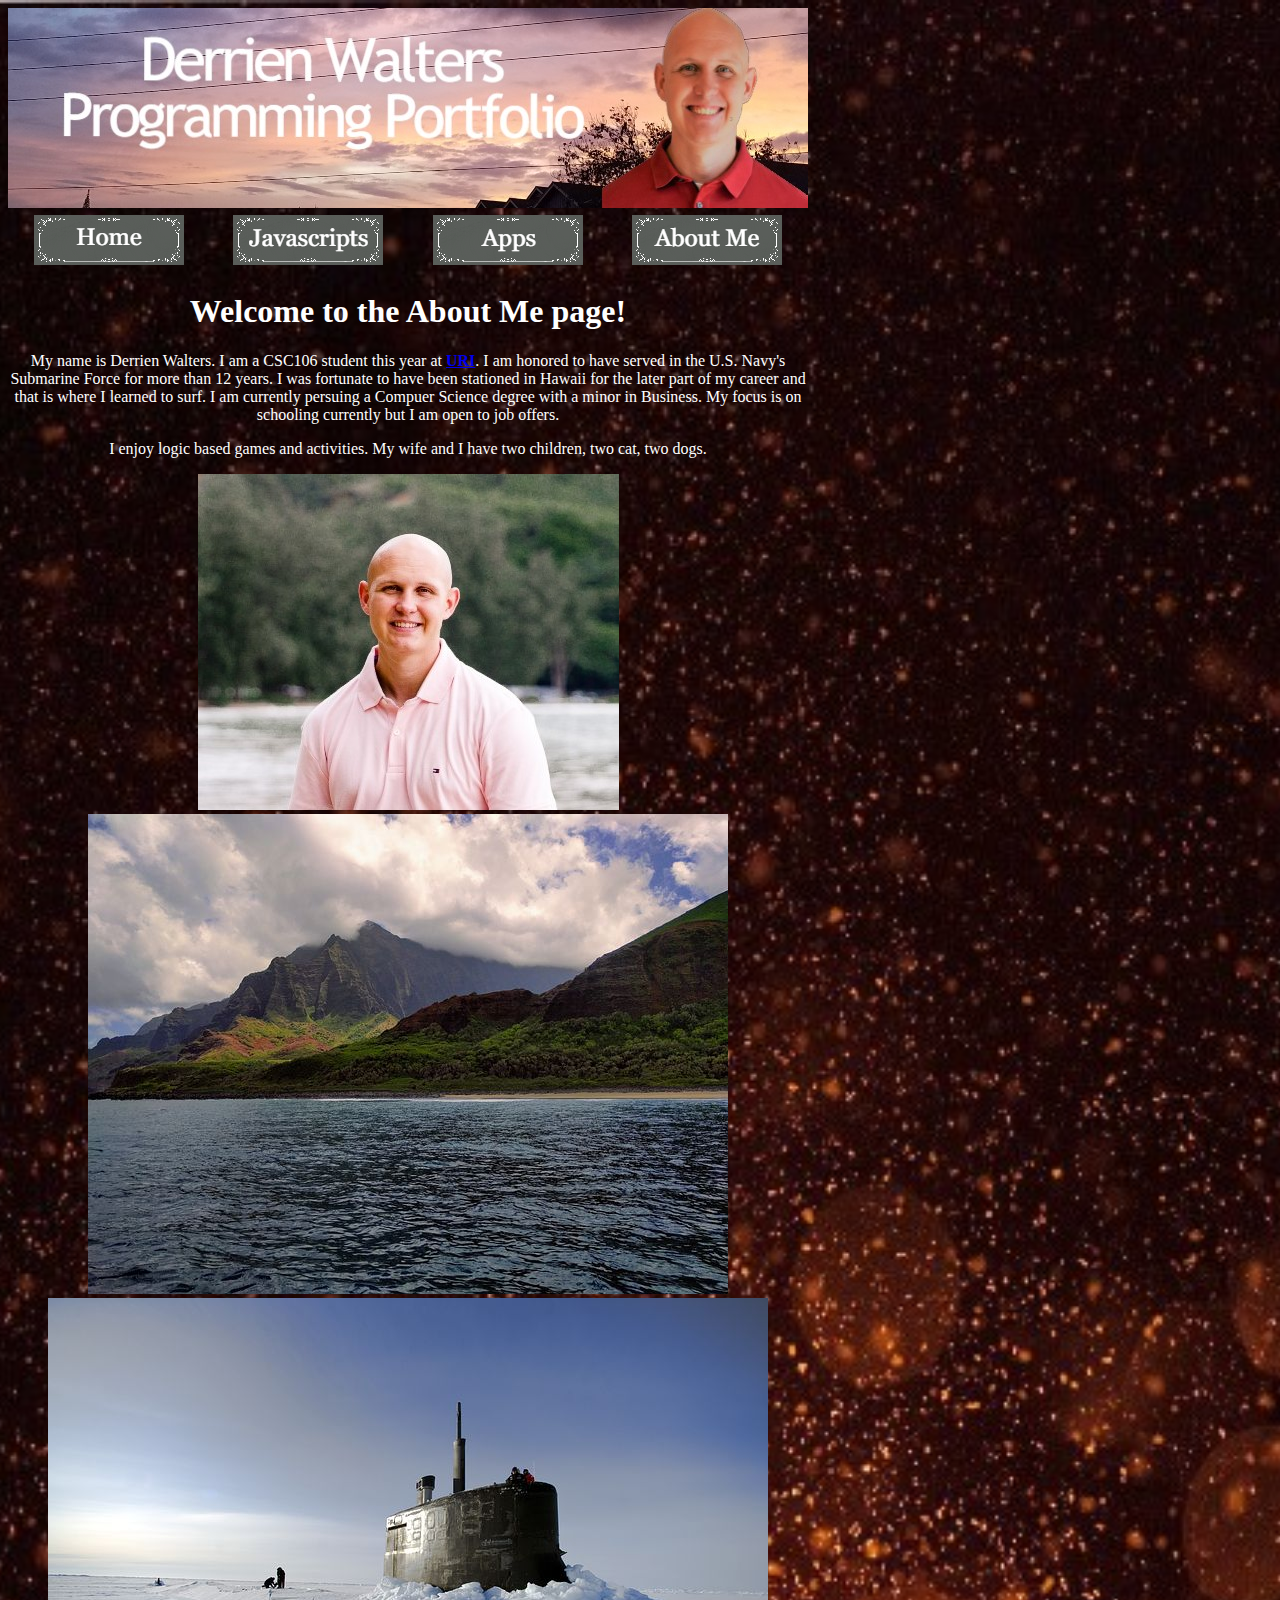
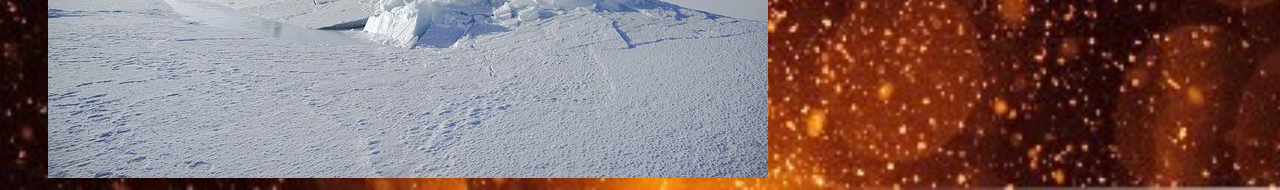
==== about.html @ 22b5379e "Update about.html" ====
<!DOCTYPE html>
<html>
  <head>
  <meta charset="utf-8">
                 <title> Hello World! About Tab title</title>
    <style>
      .nav-table {width: 800px;
      }
      #nav-td { width: 200px: text-align:center;
      } 
      body {background-image: url("myBackground2.jpg");
    background-position: center;    
    background-repeat: no-repeat;
    background-size: cover;
    background-color: rbg(153, 153 ,102);
    }
      h1 {color: white;}
      p {color: rgb(255, 255, 255)}
      .set1 {text-align: center; 
        width: 800px;
      paddig-left: 340px;
      }
    </style>
                   
  </head>
  <body>
   <div class="set1">
       <img src="myBanner.jpg">  
    <table class="nav-table">
    <thead>
      <tr>
        <td id="nav-td"><a href="index.html"><img src="Home.png"></a></td>
        <td id="nav-td"><a href="javascripts.html"><img src="javascript.png"></a></td>
        <td id="nav-td"><a href="apps.html"><img src="apps.png"></a></td>
        <td id="nav-td"><a href="about.html"><img src="about.png"></a></td>
      </tr>
    </thead>
    </table>
     <h1>  Welcome to the About Me page! </h1>
    <p> My name is Derrien Walters. I am a CSC106 student this year at <a href="https://uri.edu"><strong>URI</strong></a>. I am honored to have served in the U.S. Navy's Submarine Force for 
      more than 12 years. I was fortunate to have been stationed in Hawaii for the later part of my career and that is where I learned to surf.
      I am currently persuing a Compuer Science degree with a minor in Business. My focus is on schooling currently but I am open to job offers.
    </p>
    <p> I enjoy logic based games and activities. My wife and I have two children, two cat, two dogs. 
    </p>
     <img id=derrien src="derrien.jpg"><img id=hawaii src="hawaii.jpg"><img id=sub src="sub.jpg">
    </div>
  </body>
                 </html>
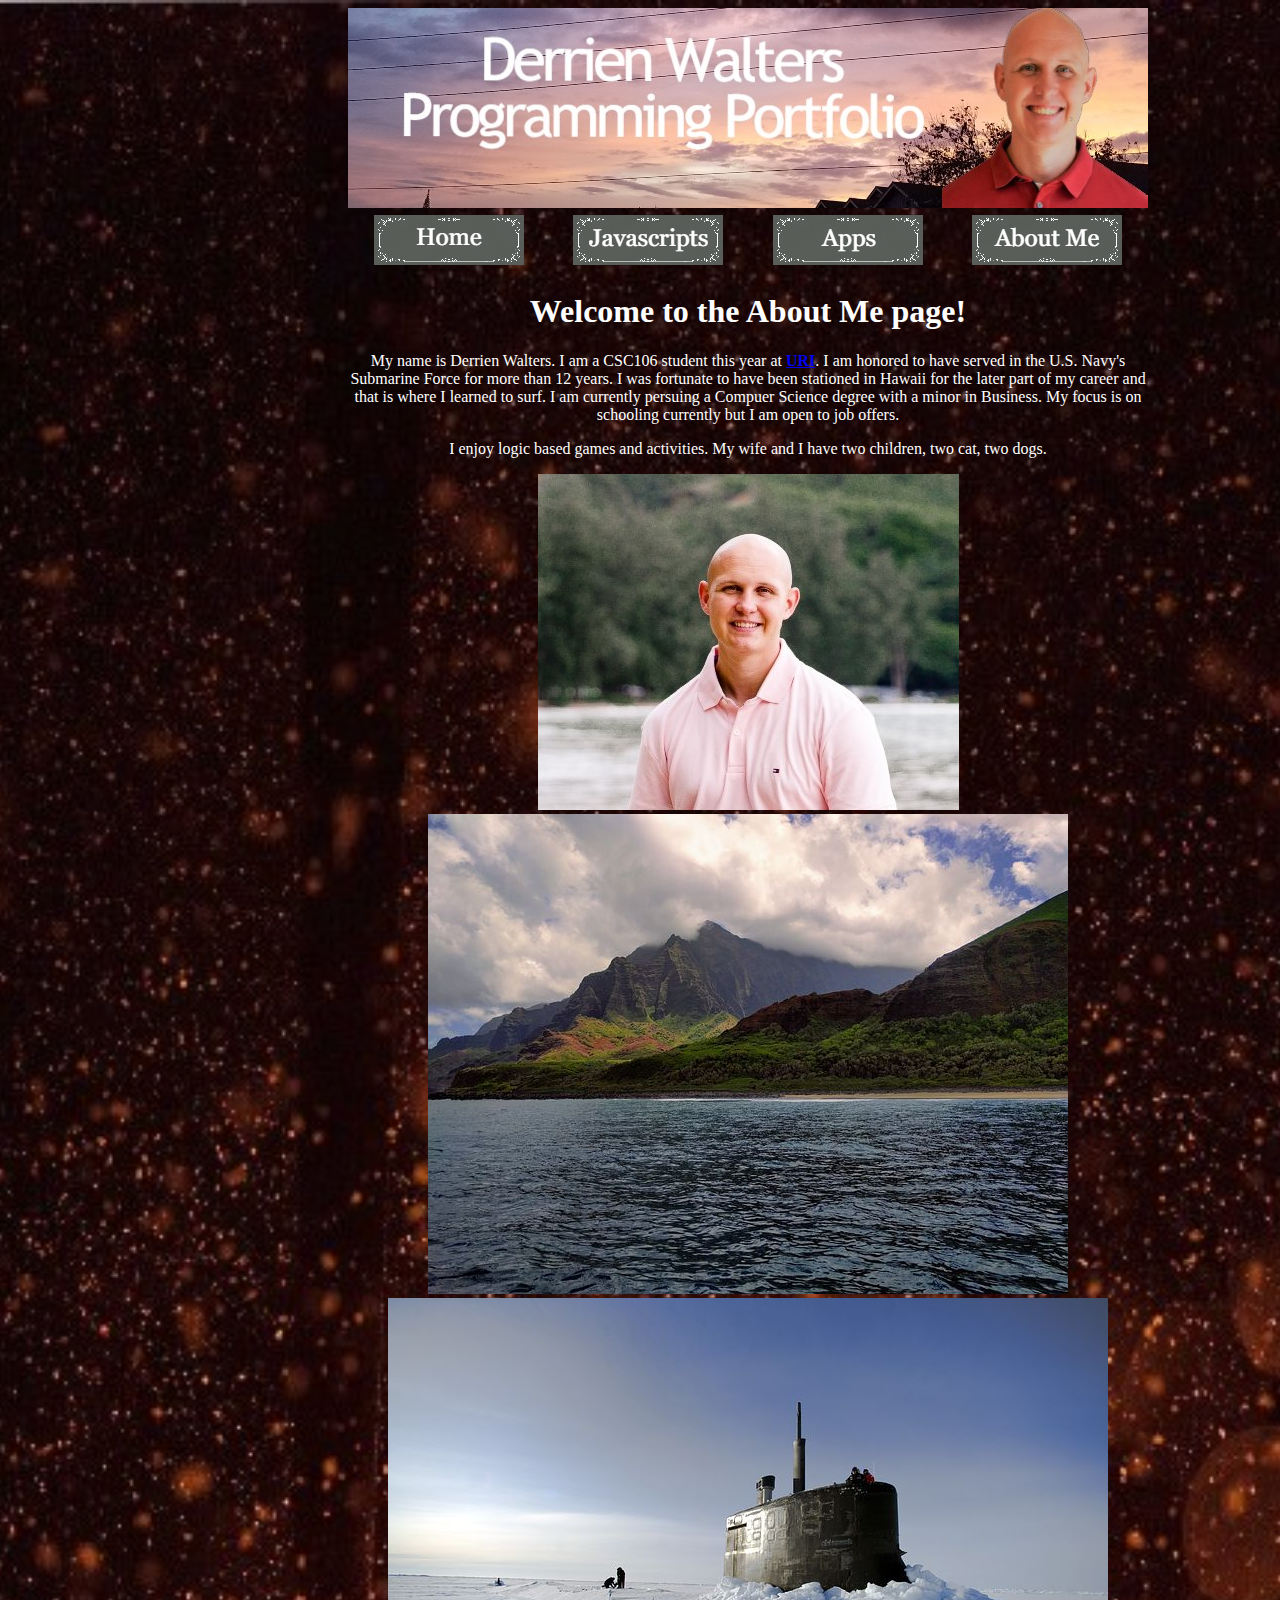
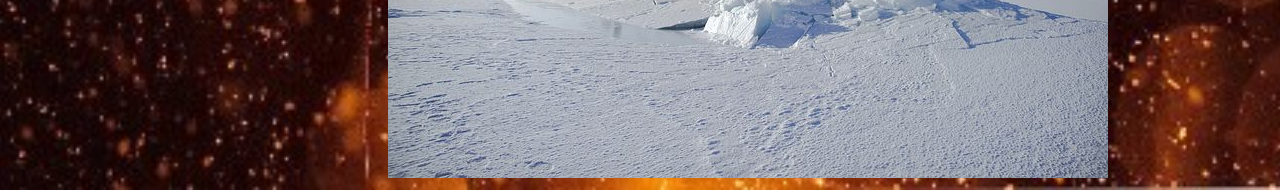
==== commit 2162afaa: "Update about.html" ====
--- a/about.html
+++ b/about.html
@@ -18,7 +18,7 @@
       p {color: rgb(255, 255, 255)}
       .set1 {text-align: center; 
         width: 800px;
-      paddig-left: 340px;
+      padding-left: 340px;
       }
     </style>
                    
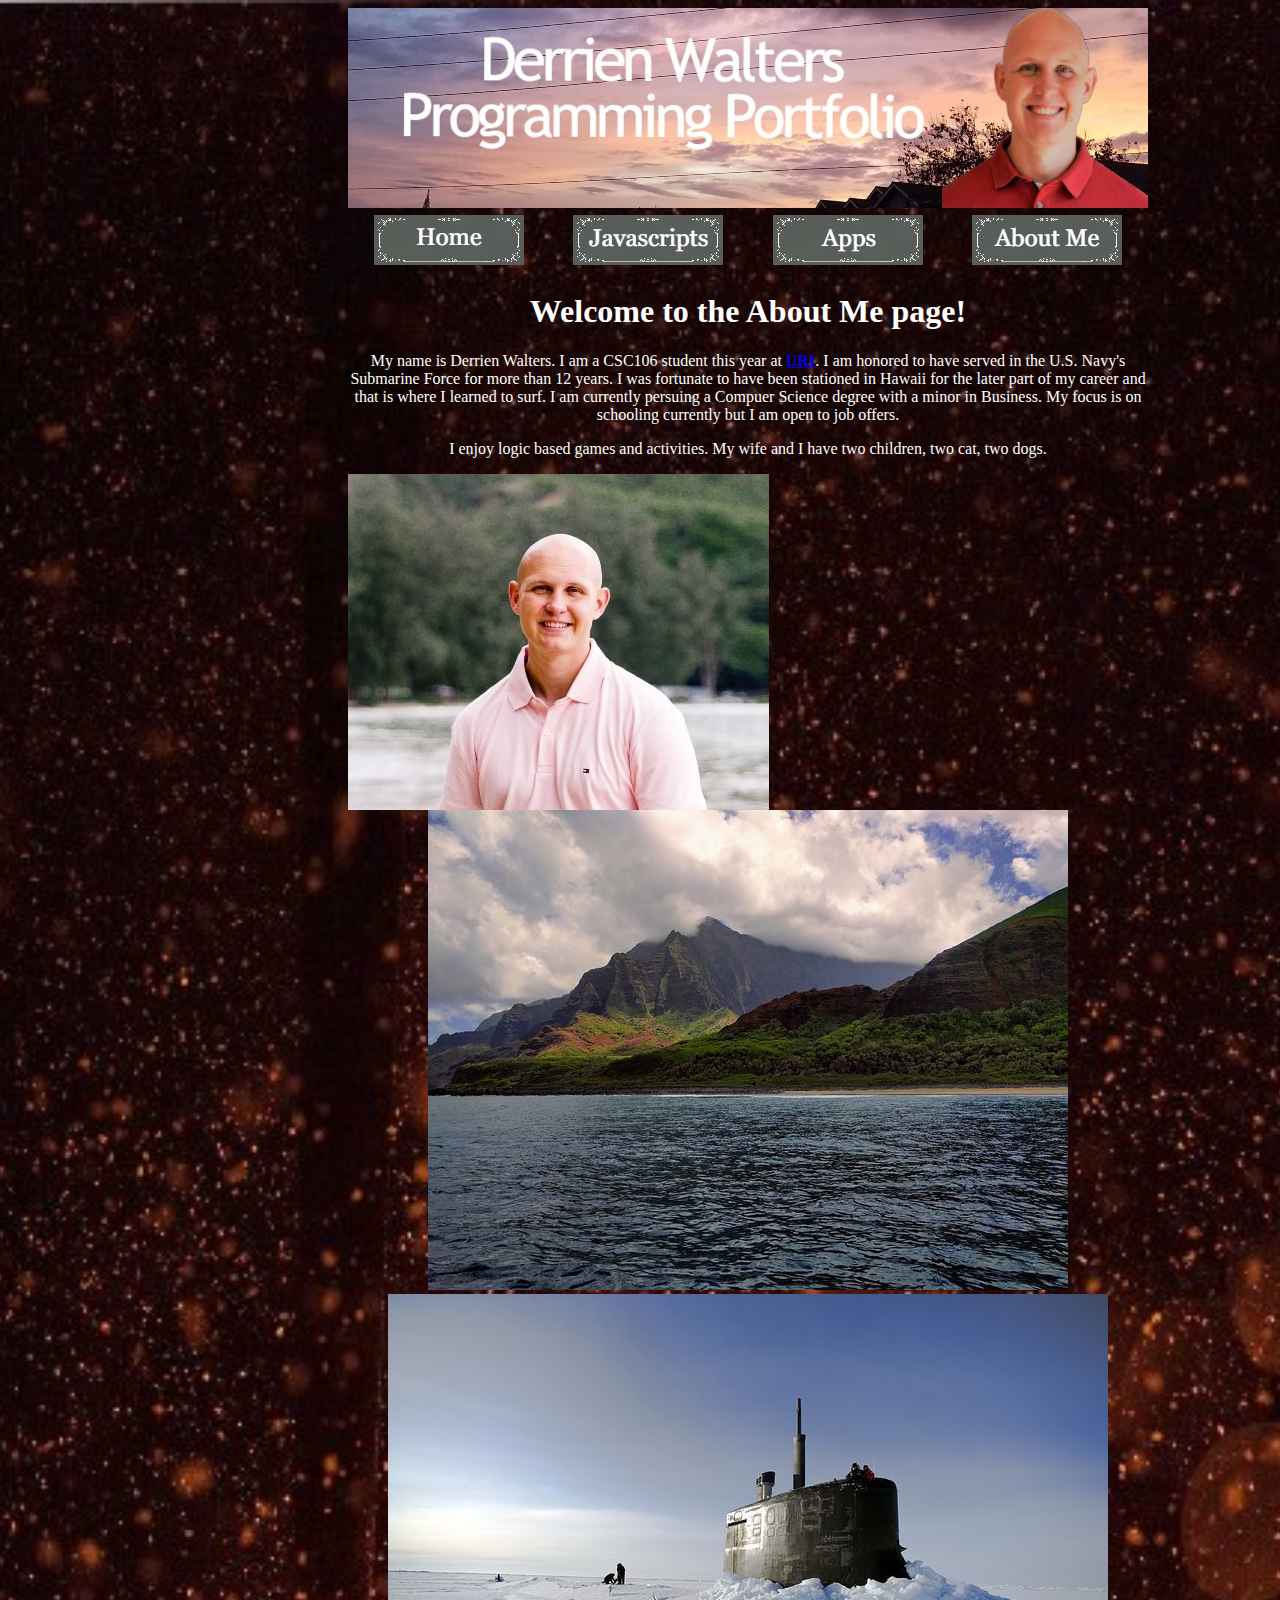
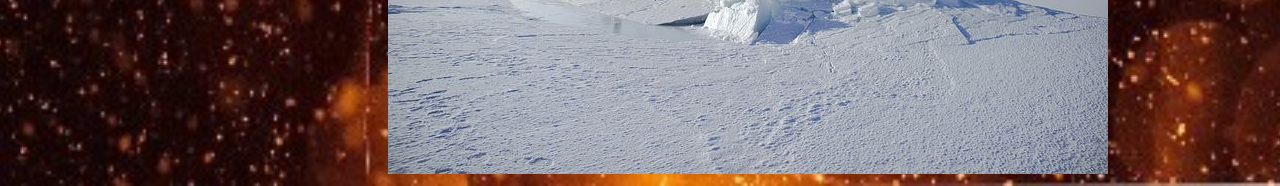
==== commit 320ae74c: "Update about.html" ====
--- a/about.html
+++ b/about.html
@@ -16,6 +16,7 @@
     }
       h1 {color: white;}
       p {color: rgb(255, 255, 255)}
+      #derrien1 {float: left;}
       .set1 {text-align: center; 
         width: 800px;
       padding-left: 340px;
@@ -43,7 +44,7 @@
     </p>
     <p> I enjoy logic based games and activities. My wife and I have two children, two cat, two dogs. 
     </p>
-     <img id=derrien src="derrien.jpg"><img id=hawaii src="hawaii.jpg"><img id=sub src="sub.jpg">
+     <img id=derrien1 src="derrien.jpg"><img id=hawaii src="hawaii.jpg"><img id=sub src="sub.jpg">
     </div>
   </body>
                  </html>
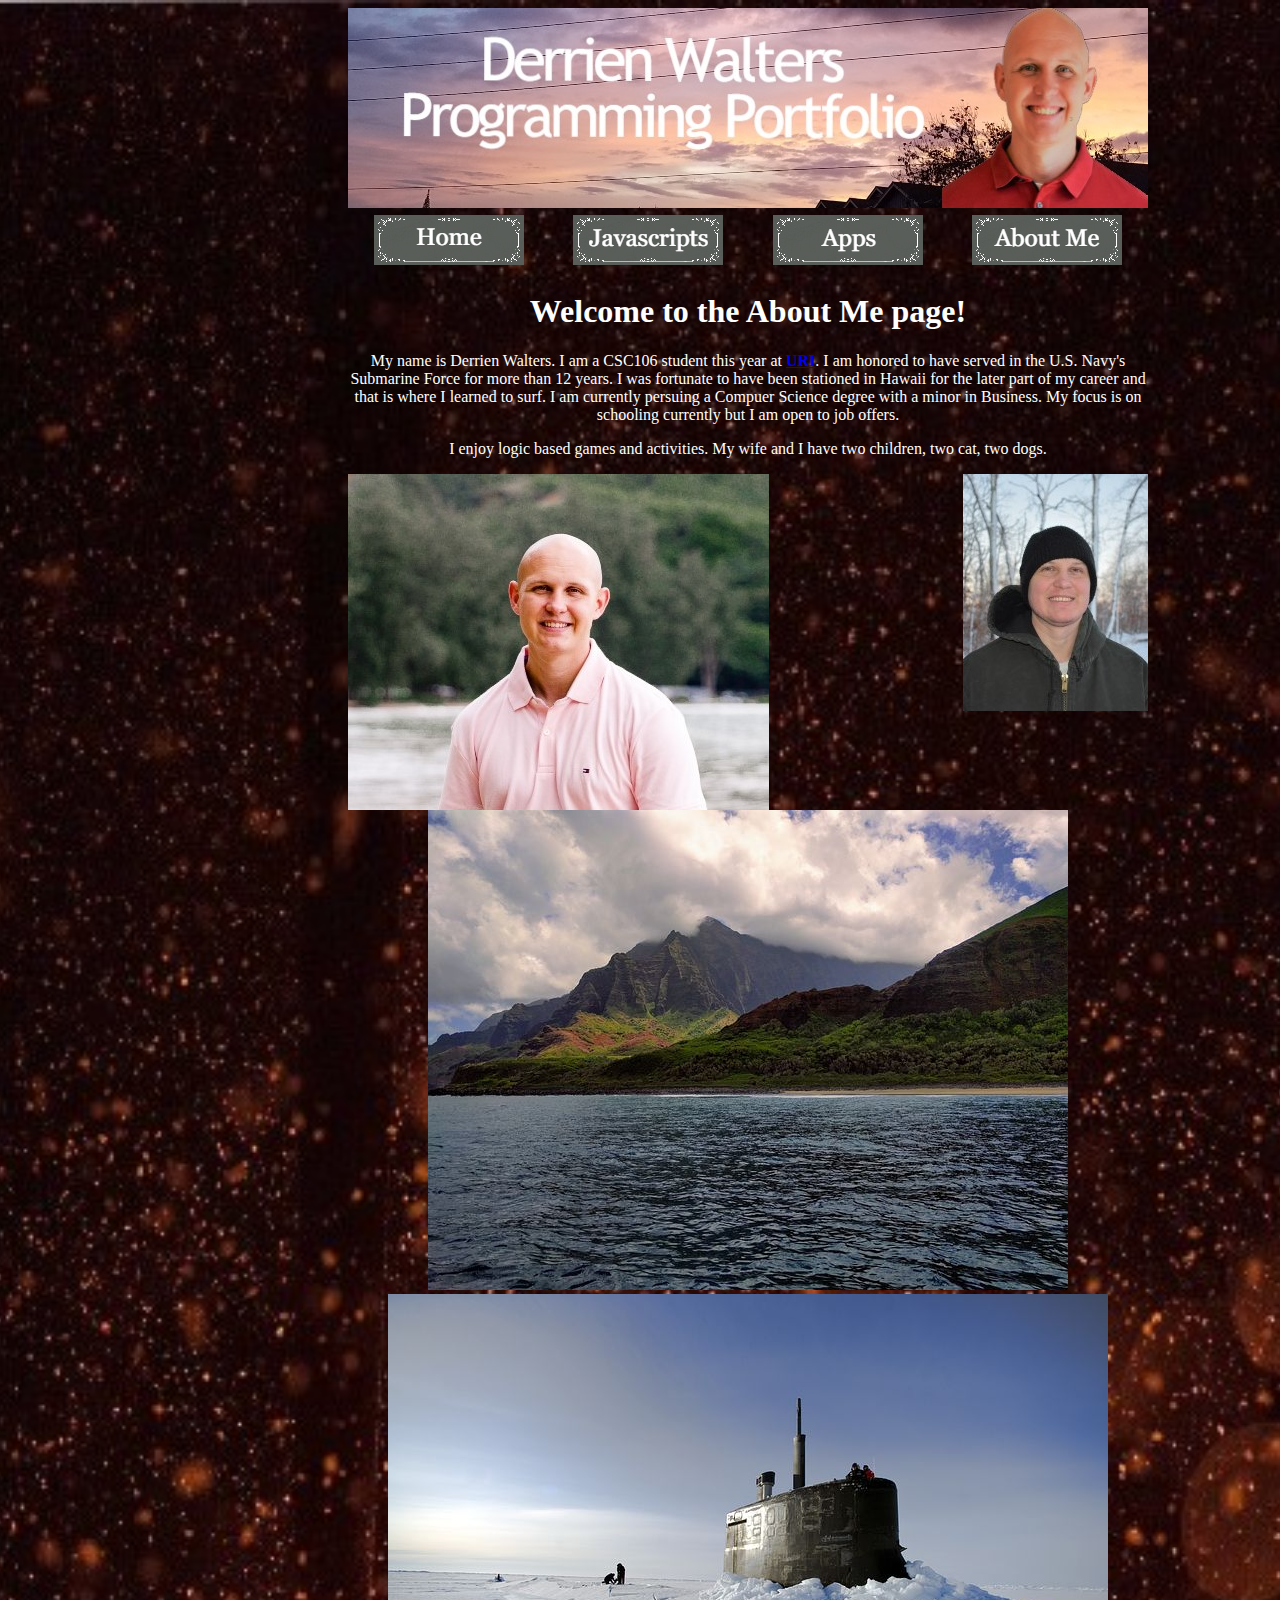
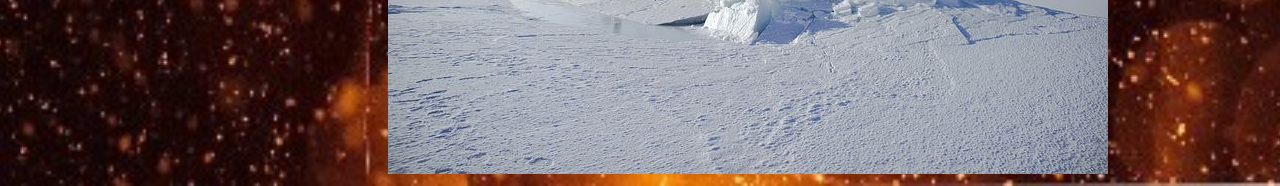
==== commit eb41a829: "Update about.html" ====
--- a/about.html
+++ b/about.html
@@ -17,6 +17,7 @@
       h1 {color: white;}
       p {color: rgb(255, 255, 255)}
       #derrien1 {float: left;}
+      #derrien2 {float: right;}
       .set1 {text-align: center; 
         width: 800px;
       padding-left: 340px;
@@ -44,7 +45,7 @@
     </p>
     <p> I enjoy logic based games and activities. My wife and I have two children, two cat, two dogs. 
     </p>
-     <img id=derrien1 src="derrien.jpg"><img id=hawaii src="hawaii.jpg"><img id=sub src="sub.jpg">
+     <img id=derrien1 src="derrien.jpg"><img id=derrien2 src="derrien2.JPG"><img id=hawaii src="hawaii.jpg"><img id=sub src="sub.jpg">
     </div>
   </body>
                  </html>
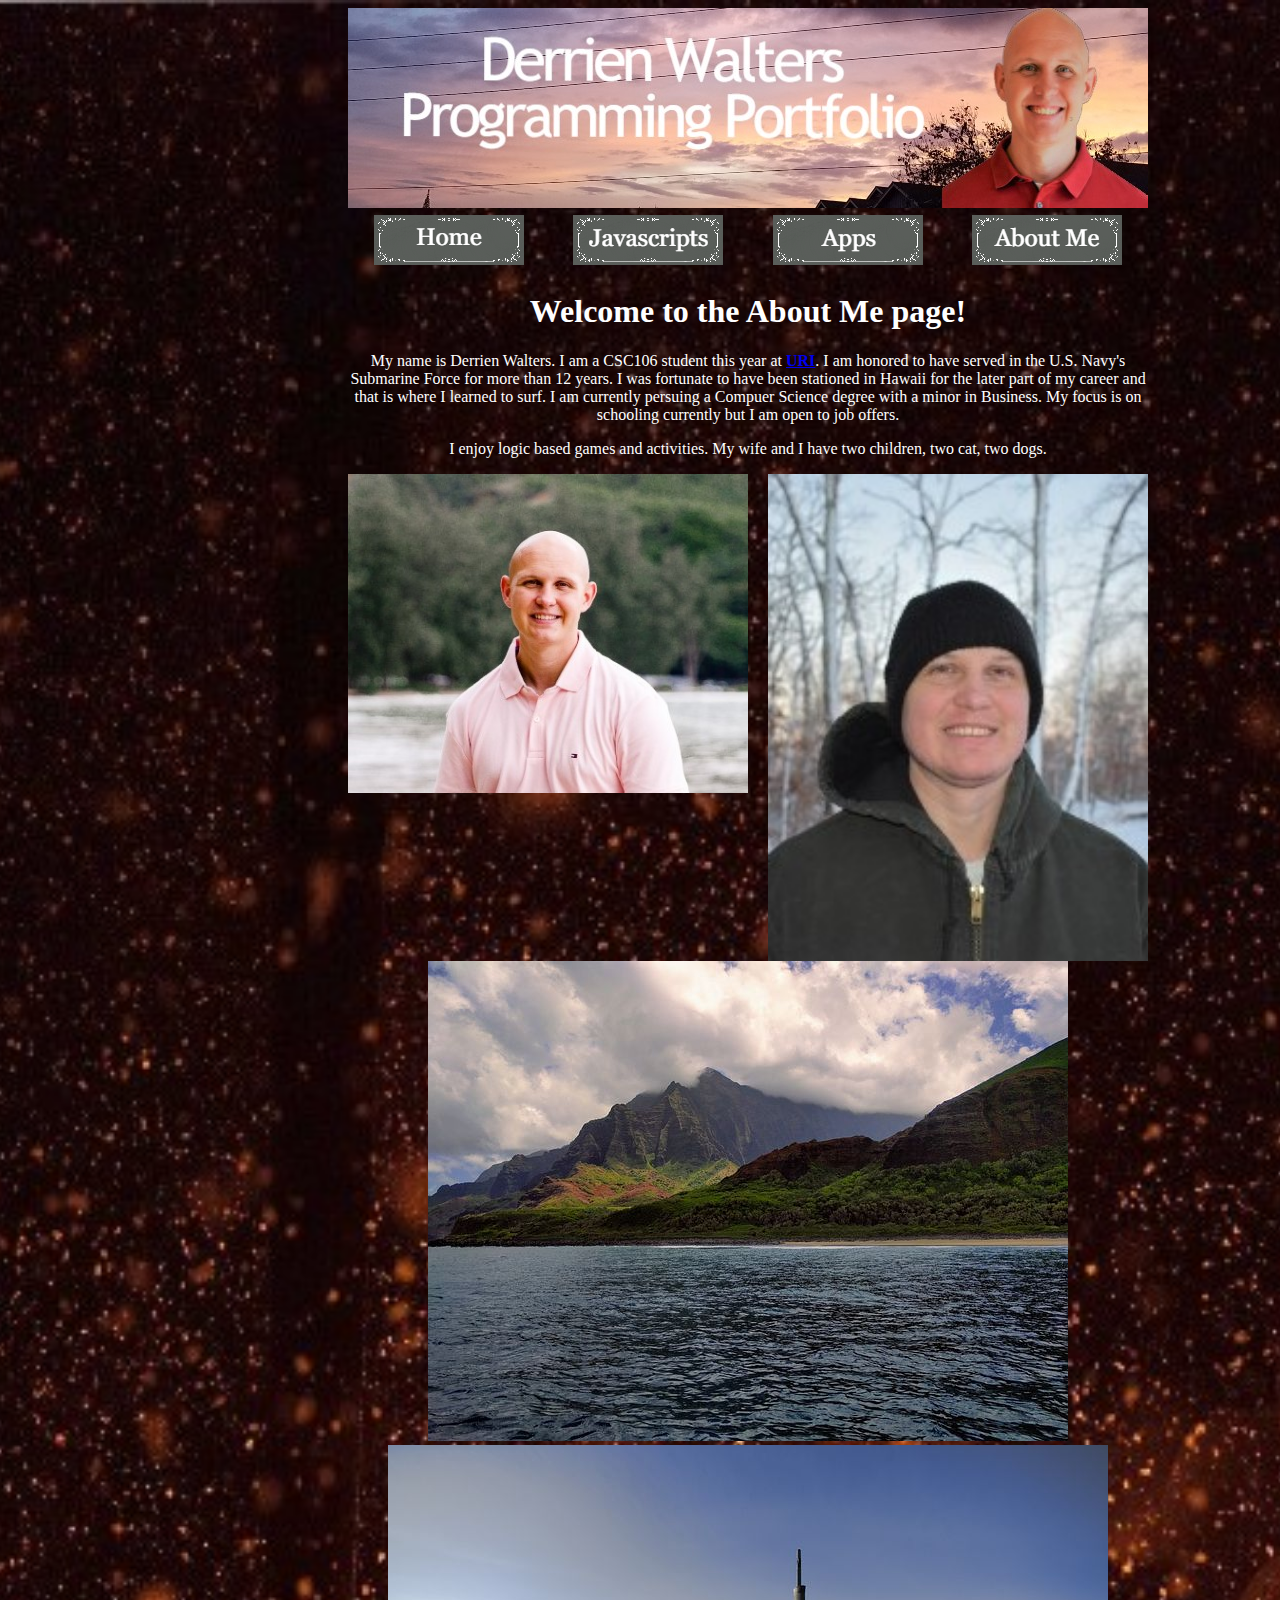
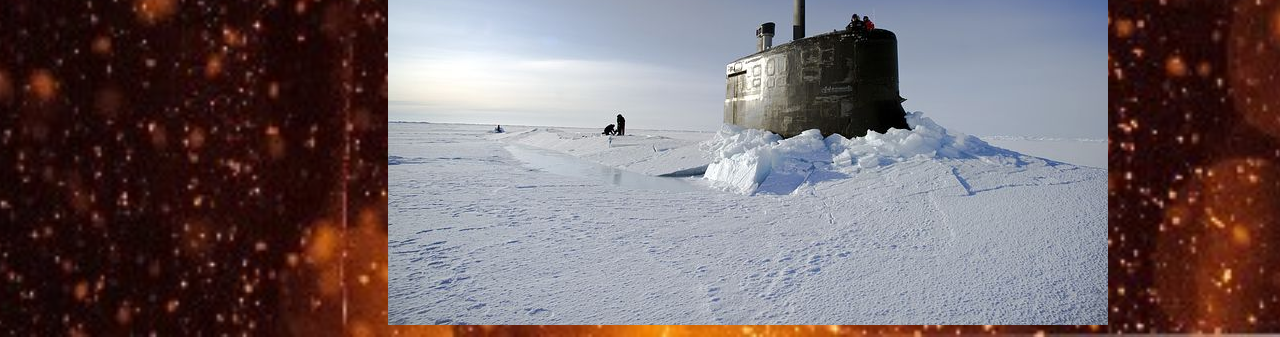
==== commit ff409301: "Update about.html" ====
--- a/about.html
+++ b/about.html
@@ -16,8 +16,8 @@
     }
       h1 {color: white;}
       p {color: rgb(255, 255, 255)}
-      #derrien1 {float: left;}
-      #derrien2 {float: right;}
+      #derrien1 {float: left; width: 400px}
+      #derrien2 {float: right; width: 380px;}
       .set1 {text-align: center; 
         width: 800px;
       padding-left: 340px;
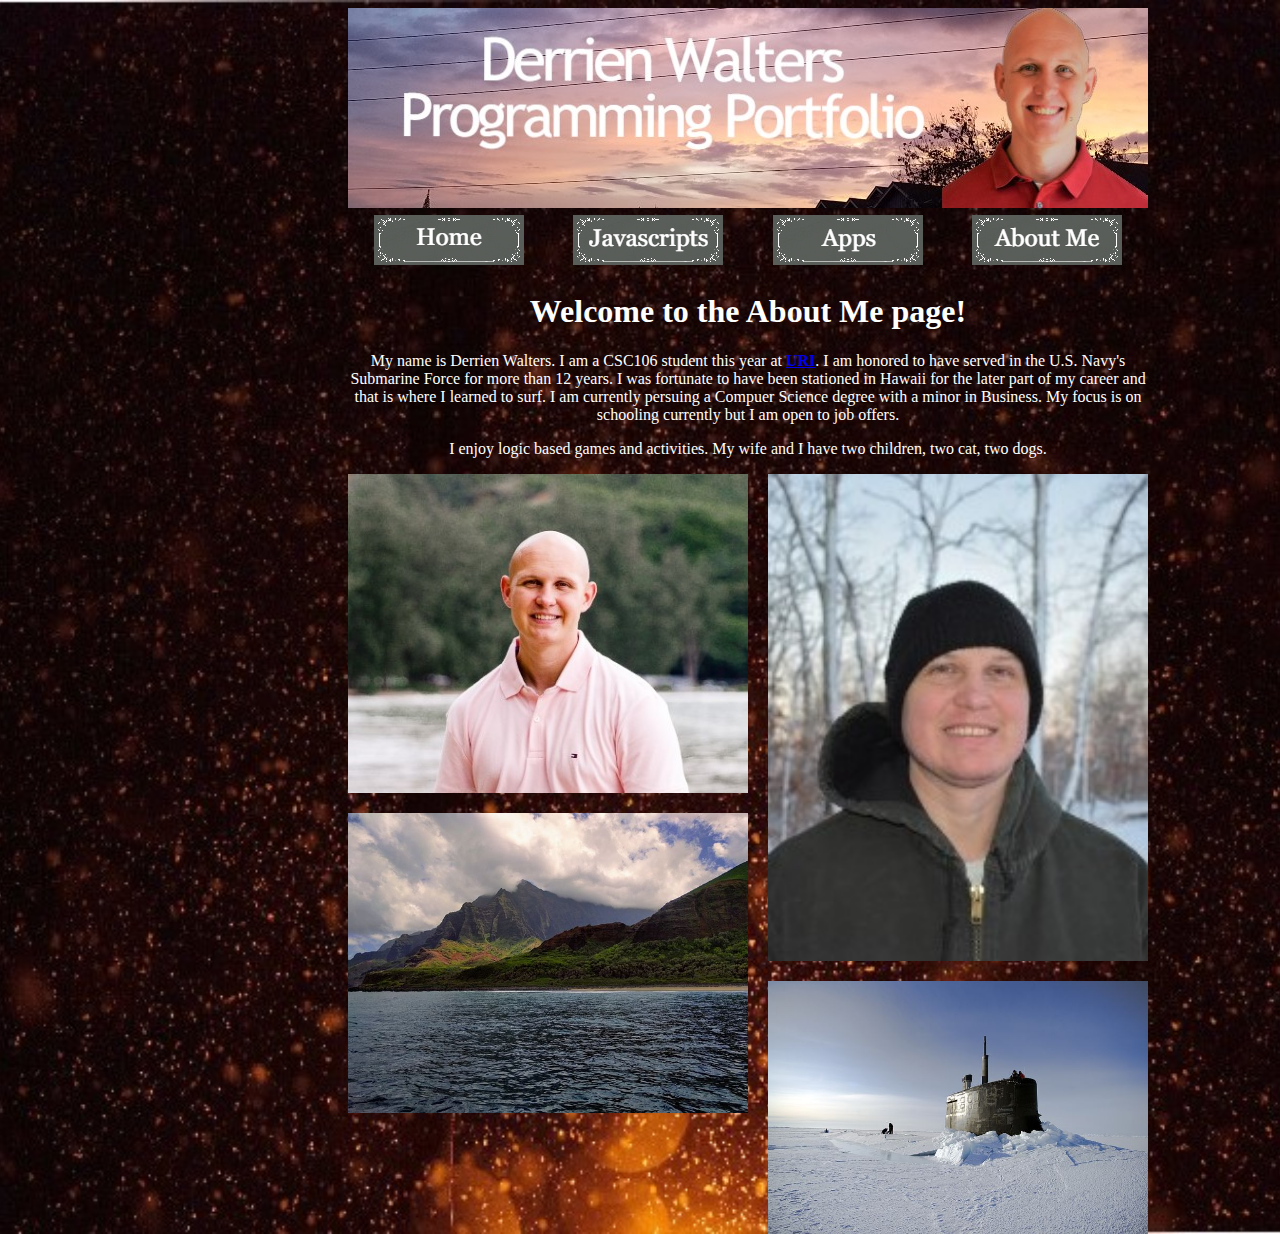
==== commit 08c5aa10: "Update about.html" ====
--- a/about.html
+++ b/about.html
@@ -18,6 +18,8 @@
       p {color: rgb(255, 255, 255)}
       #derrien1 {float: left; width: 400px}
       #derrien2 {float: right; width: 380px;}
+      #hawaii {float: left; width: 400px; padding-top: 20px;}
+      #sub {float: right; width: 380px; padding-top: 20px;}
       .set1 {text-align: center; 
         width: 800px;
       padding-left: 340px;
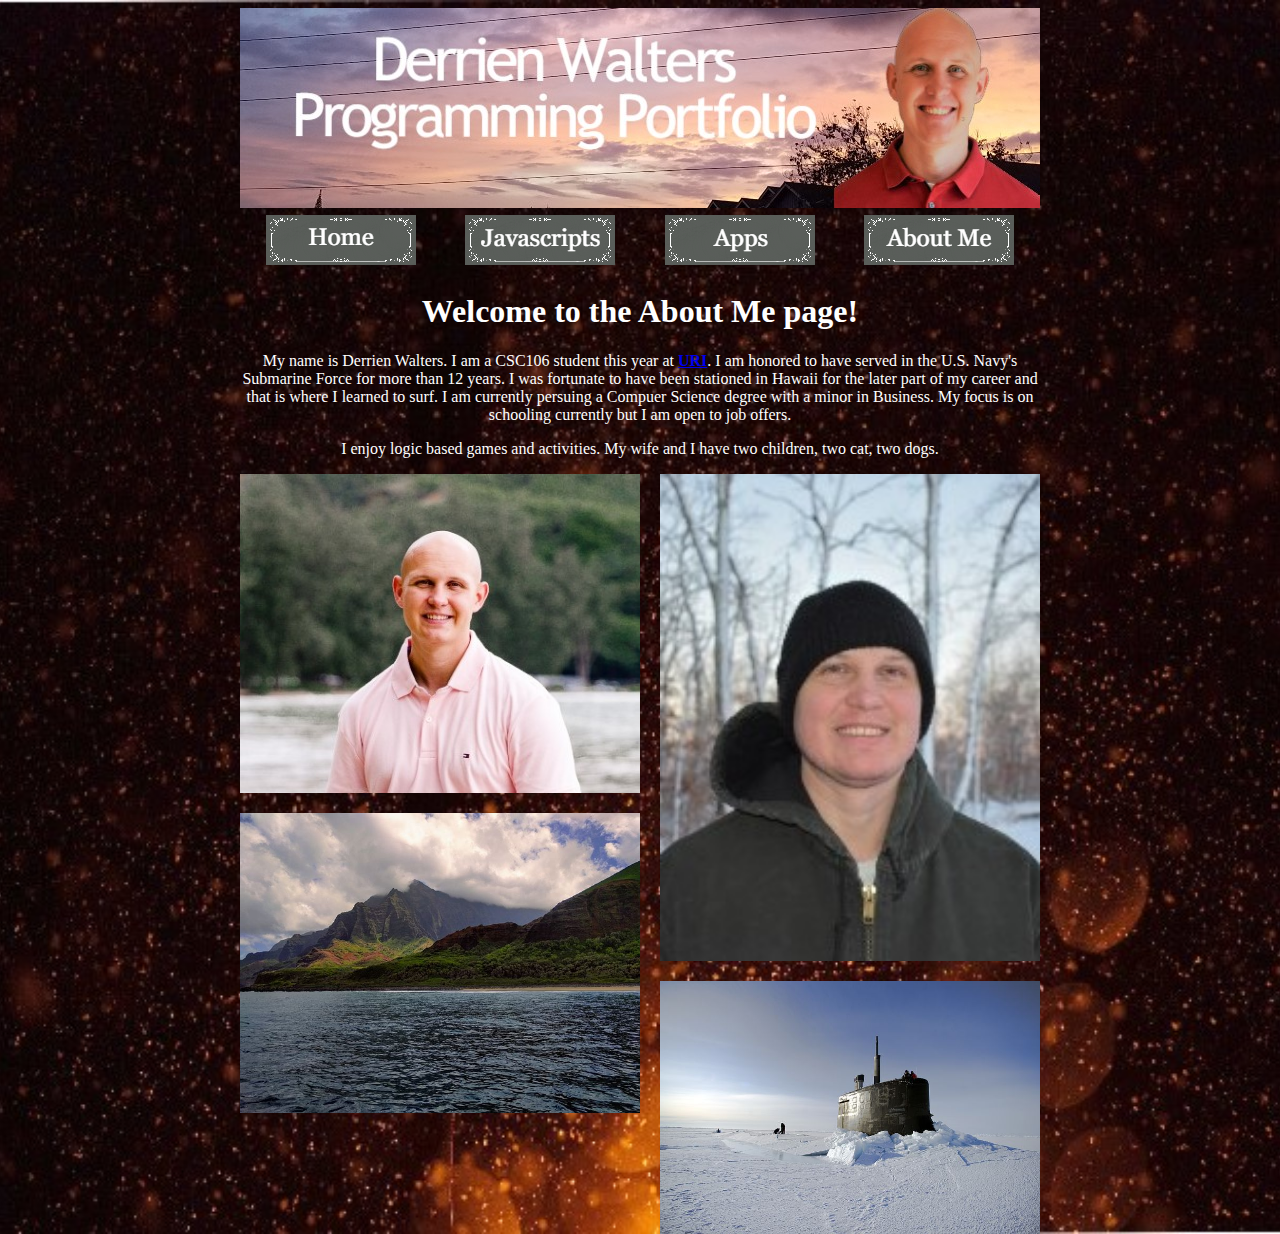
==== commit 22f9a7d4: "Update about.html" ====
--- a/about.html
+++ b/about.html
@@ -22,7 +22,8 @@
       #sub {float: right; width: 380px; padding-top: 20px;}
       .set1 {text-align: center; 
         width: 800px;
-      padding-left: 340px;
+      margin-left: auto;
+        margin-right: auto;
       }
     </style>
                    
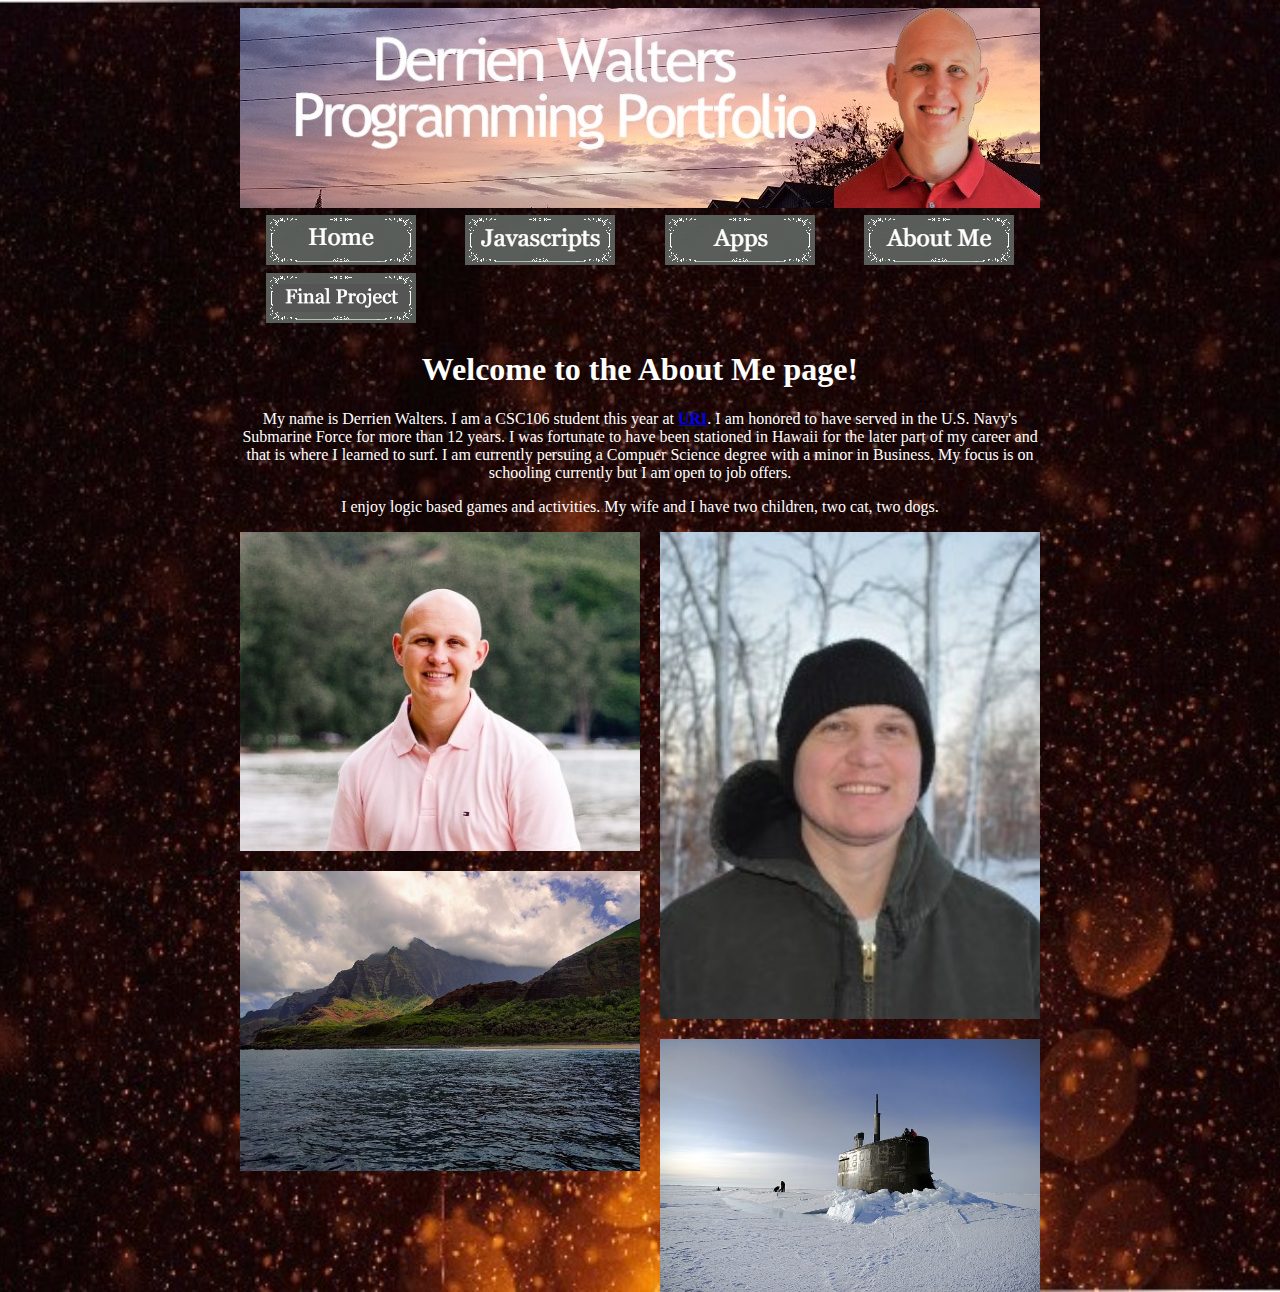
==== commit c7877798: "Update about.html" ====
--- a/about.html
+++ b/about.html
@@ -39,6 +39,9 @@
         <td id="nav-td"><a href="apps.html"><img src="apps.png"></a></td>
         <td id="nav-td"><a href="about.html"><img src="about.png"></a></td>
       </tr>
+      <tr>
+        <td id="nav-td"><a href="FinalProject.html"><img src="FinalProject.png"></a></td>
+      </tr>
     </thead>
     </table>
      <h1>  Welcome to the About Me page! </h1>
